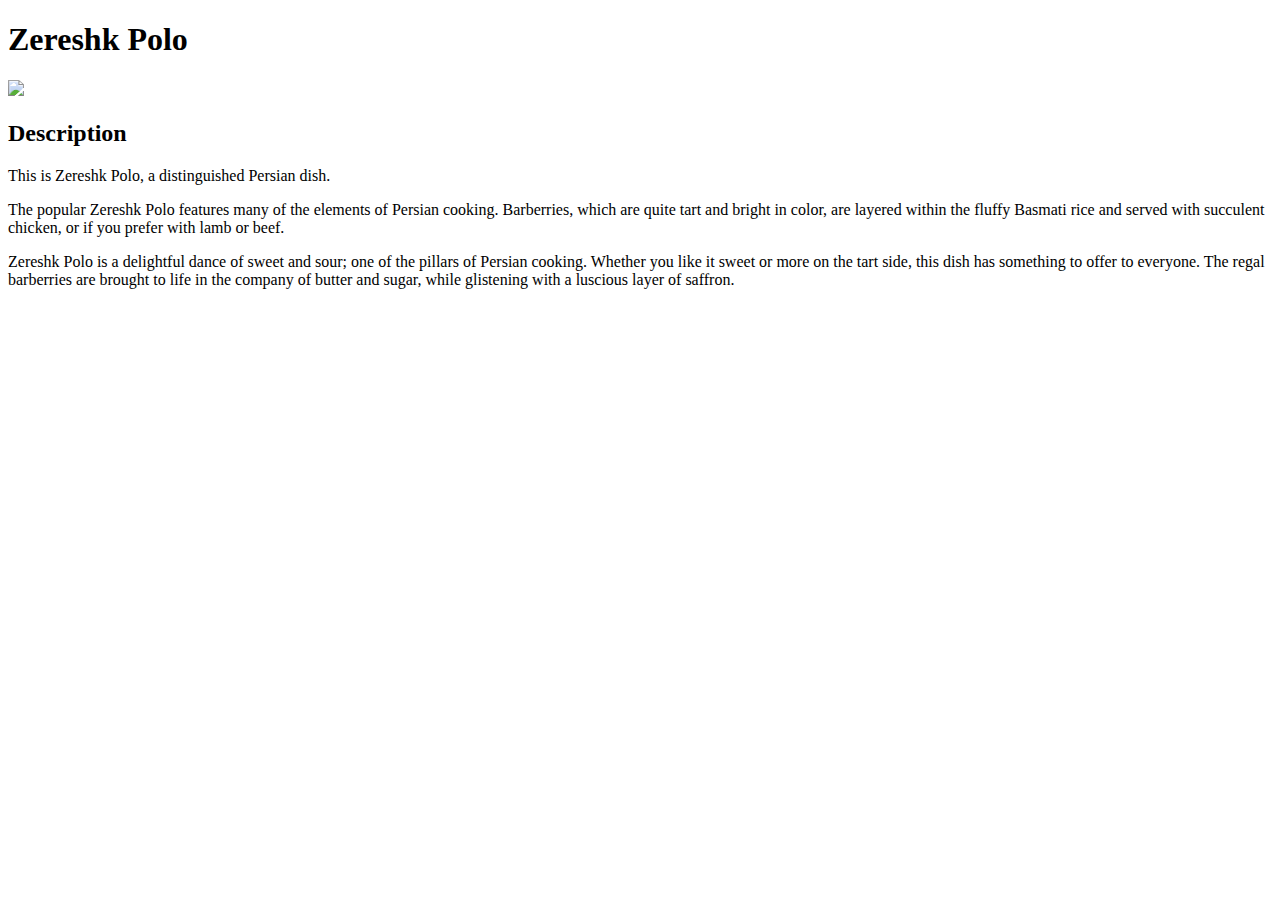
==== recipes/zereshkpolo.html @ f334f34b "Add index.html and Add first recipes page zereshkpolo.html" ====
<!DOCTYPE html>
<html lang="en">
<head>
  <meta charset="UTF-8">
  <meta http-equiv="X-UA-Compatible" content="IE=edge">
  <title>Zereshk Polo</title>
</head>
<body>
  <h1>Zereshk Polo</h1>
  <img src="https://i0.wp.com/thecaspianchef.com/wp-content/uploads/2021/04/zp.jpeg?resize=1452%2C2048&ssl=1" width="250">
  <h2>Description</h2>
  <p>This is Zereshk Polo, a distinguished Persian dish.</p>
  <p>The popular Zereshk Polo features many of the elements of Persian cooking. Barberries, which are quite tart and bright in color, are layered within the fluffy Basmati rice and served with succulent chicken, or if you prefer with lamb or beef.</p>
  <p>Zereshk Polo is a delightful dance of sweet and sour; one of the pillars of Persian cooking. Whether you like it sweet or more on the tart side, this dish has something to offer to everyone. The regal barberries are brought to life in the company of butter and sugar, while glistening with a luscious layer of saffron.</p>
  
  




</body>
</html>
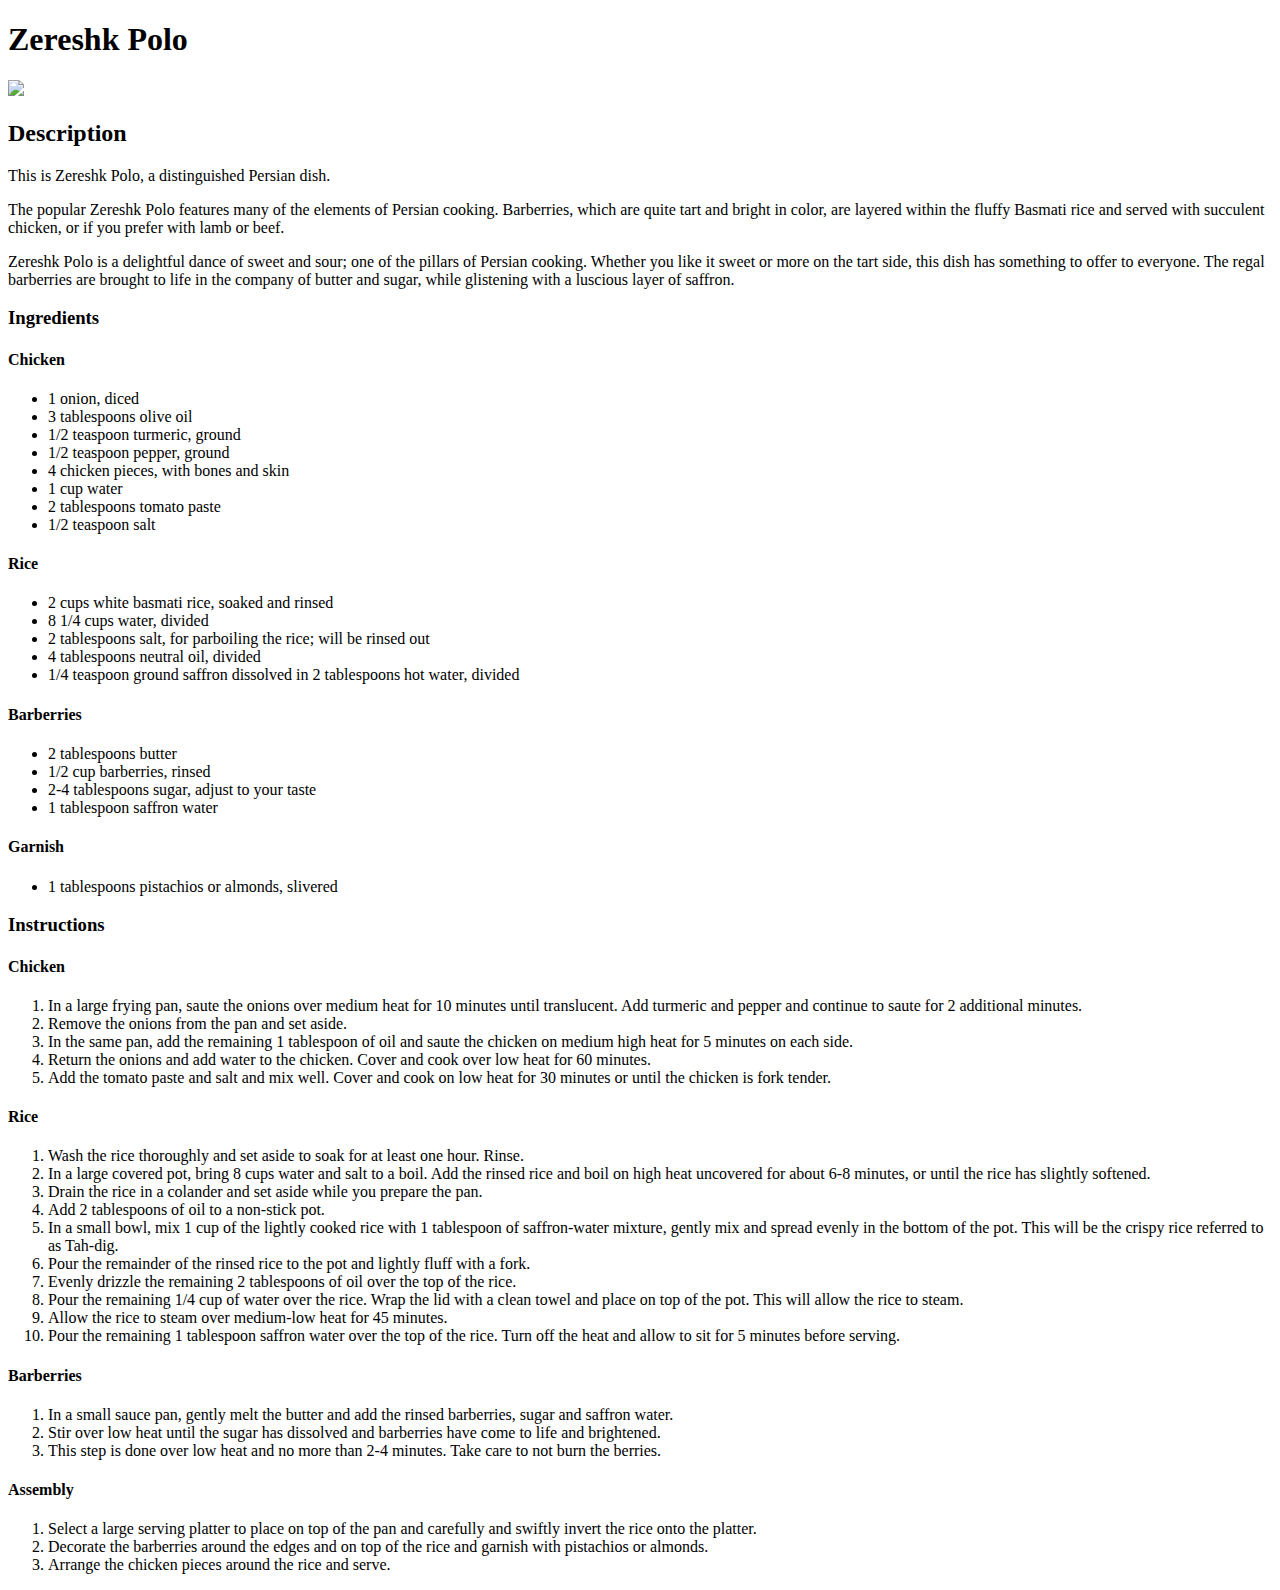
==== commit 3d08f91a: "complete ingredients and instructionslists for zereshkpolo.html" ====
--- a/recipes/zereshkpolo.html
+++ b/recipes/zereshkpolo.html
@@ -13,8 +13,80 @@
   <p>The popular Zereshk Polo features many of the elements of Persian cooking. Barberries, which are quite tart and bright in color, are layered within the fluffy Basmati rice and served with succulent chicken, or if you prefer with lamb or beef.</p>
   <p>Zereshk Polo is a delightful dance of sweet and sour; one of the pillars of Persian cooking. Whether you like it sweet or more on the tart side, this dish has something to offer to everyone. The regal barberries are brought to life in the company of butter and sugar, while glistening with a luscious layer of saffron.</p>
   
+  <h3>Ingredients</h3>
+
+  <h4>Chicken</h4>
+  <ul>
+    <li>1 onion, diced</li>
+    <li>3 tablespoons olive oil</li>
+    <li>1/2 teaspoon turmeric, ground</li>
+    <li>1/2 teaspoon pepper, ground</li>
+    <li>4 chicken pieces, with bones and skin</li>
+    <li>1 cup water</li>
+    <li>2 tablespoons tomato paste</li>
+    <li>1/2 teaspoon salt</li>
+  </ul>
   
+  <h4>Rice</h4>
+  <ul>
+    <li>2 cups white basmati rice, soaked and rinsed</li>
+    <li>8 1/4 cups water, divided</li>
+    <li>2 tablespoons salt, for parboiling the rice; will be rinsed out</li>
+    <li>4 tablespoons neutral oil, divided</li>
+    <li>1/4 teaspoon ground saffron dissolved in 2 tablespoons hot water, divided</li>
+  </ul>
 
+  <h4>Barberries</h4>
+  <ul>
+    <li>2 tablespoons butter</li>
+    <li>1/2 cup barberries, rinsed</li>
+    <li>2-4 tablespoons sugar, adjust to your taste</li>
+    <li>1 tablespoon saffron water</li>
+  </ul>
+
+  <h4>Garnish</h4>
+  <ul>
+    <li>1 tablespoons pistachios or almonds, slivered</li>
+  </ul>
+
+  <h3>Instructions</h3>
+
+  <h4>Chicken</h4>
+  <ol>
+    <li>In a large frying pan, saute the onions over medium heat for 10 minutes until translucent. Add turmeric and pepper and continue to saute for 2 additional minutes.</li>
+    <li>Remove the onions from the pan and set aside.</li>
+    <li>In the same pan, add the remaining 1 tablespoon of oil and saute the chicken on medium high heat for 5 minutes on each side.</li>
+    <li>Return the onions and add water to the chicken. Cover and cook over low heat for 60 minutes.</li>
+    <li>Add the tomato paste and salt and mix well. Cover and cook on low heat for 30 minutes or until the chicken is fork tender.</li>
+  </ol>
+
+  <h4>Rice</h4>
+  <ol>
+    <li>Wash the rice thoroughly and set aside to soak for at least one hour. Rinse.</li>
+    <li>In a large covered pot, bring 8 cups water and salt to a boil. Add the rinsed rice and boil on high heat uncovered for about 6-8 minutes, or until the rice has slightly softened.</li>
+    <li>Drain the rice in a colander and set aside while you prepare the pan.</li>
+    <li>Add 2 tablespoons of oil to a non-stick pot.</li>
+    <li>In a small bowl, mix 1 cup of the lightly cooked rice with 1 tablespoon of saffron-water mixture, gently mix and spread evenly in the bottom of the pot. This will be the crispy rice referred to as Tah-dig.</li>
+    <li>Pour the remainder of the rinsed rice to the pot and lightly fluff with a fork.</li>
+    <li>Evenly drizzle the remaining 2 tablespoons of oil over the top of the rice.</li>
+    <li>Pour the remaining 1/4 cup of water over the rice. Wrap the lid with a clean towel and place on top of the pot. This will allow the rice to steam.</li>
+    <li>Allow the rice to steam over medium-low heat for 45 minutes.</li>
+    <li>Pour the remaining 1 tablespoon saffron water over the top of the rice. Turn off the heat and allow to sit for 5 minutes before serving.</li>
+  </ol>
+
+  <h4>Barberries</h4>
+  <ol>
+    <li>In a small sauce pan, gently melt the butter and add the rinsed barberries, sugar and saffron water.</li>
+    <li>Stir over low heat until the sugar has dissolved and barberries have come to life and brightened.</li>
+    <li>This step is done over low heat and no more than 2-4 minutes. Take care to not burn the berries.</li>
+  </ol>
+
+  <h4>Assembly</h4>
+  <ol>
+    <li>Select a large serving platter to place on top of the pan and carefully and swiftly invert the rice onto the platter.</li>
+    <li>Decorate the barberries around the edges and on top of the rice and garnish with pistachios or almonds.</li>
+    <li>Arrange the chicken pieces around the rice and serve.</li>
+  </ol>
 
 
 
